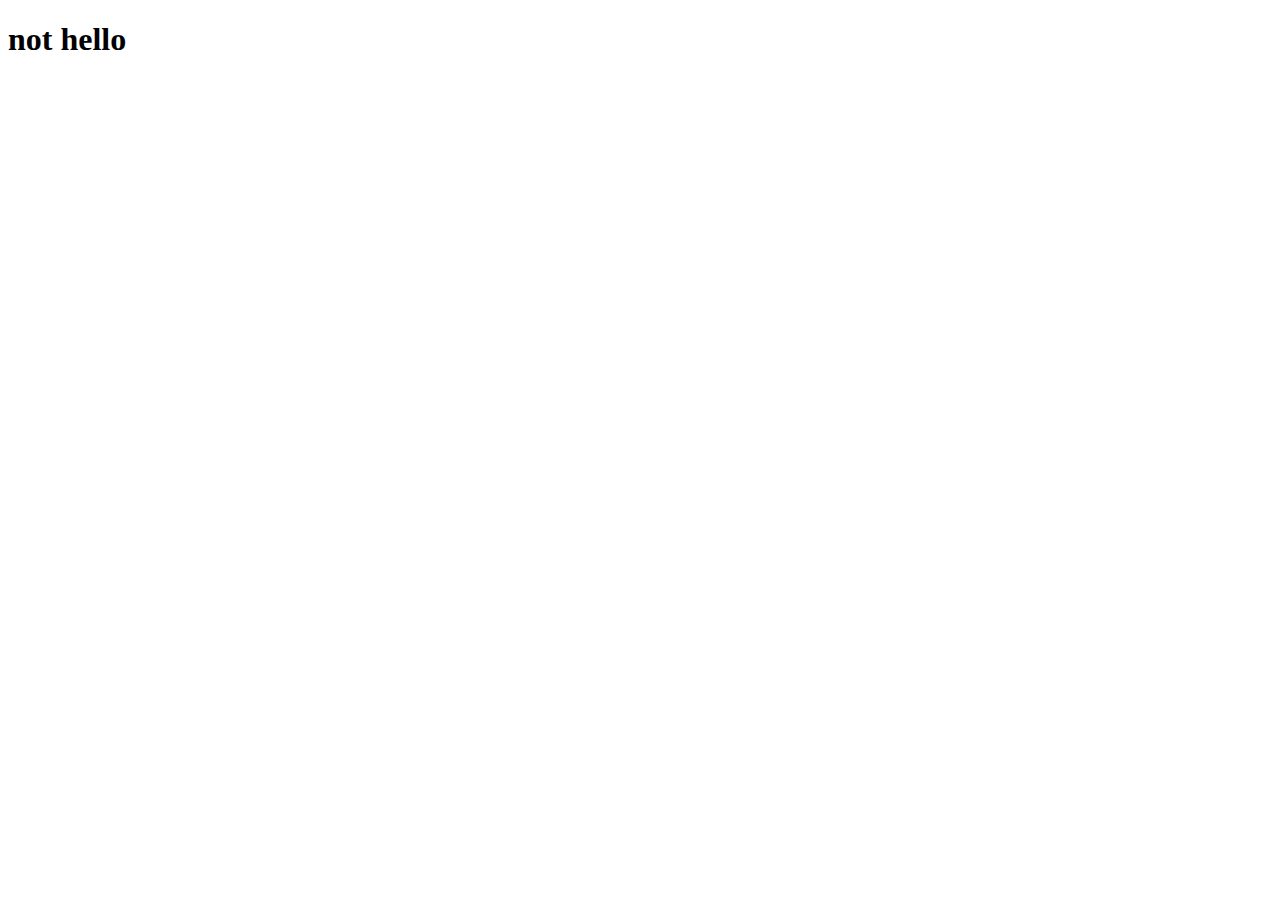
==== page.html @ 7d1b22c0 "first version" ====
<!DOCTYPE html>
<html lang="en">
<head>
    <meta charset="UTF-8">
    <meta name="viewport" content="width=device-width, initial-scale=1.0">
    <title>Document</title>
    <link rel="stylesheet" href="page.css">
</head>
<body>
    <h1 id="notHello">not hello</h1>
</body>
</html>
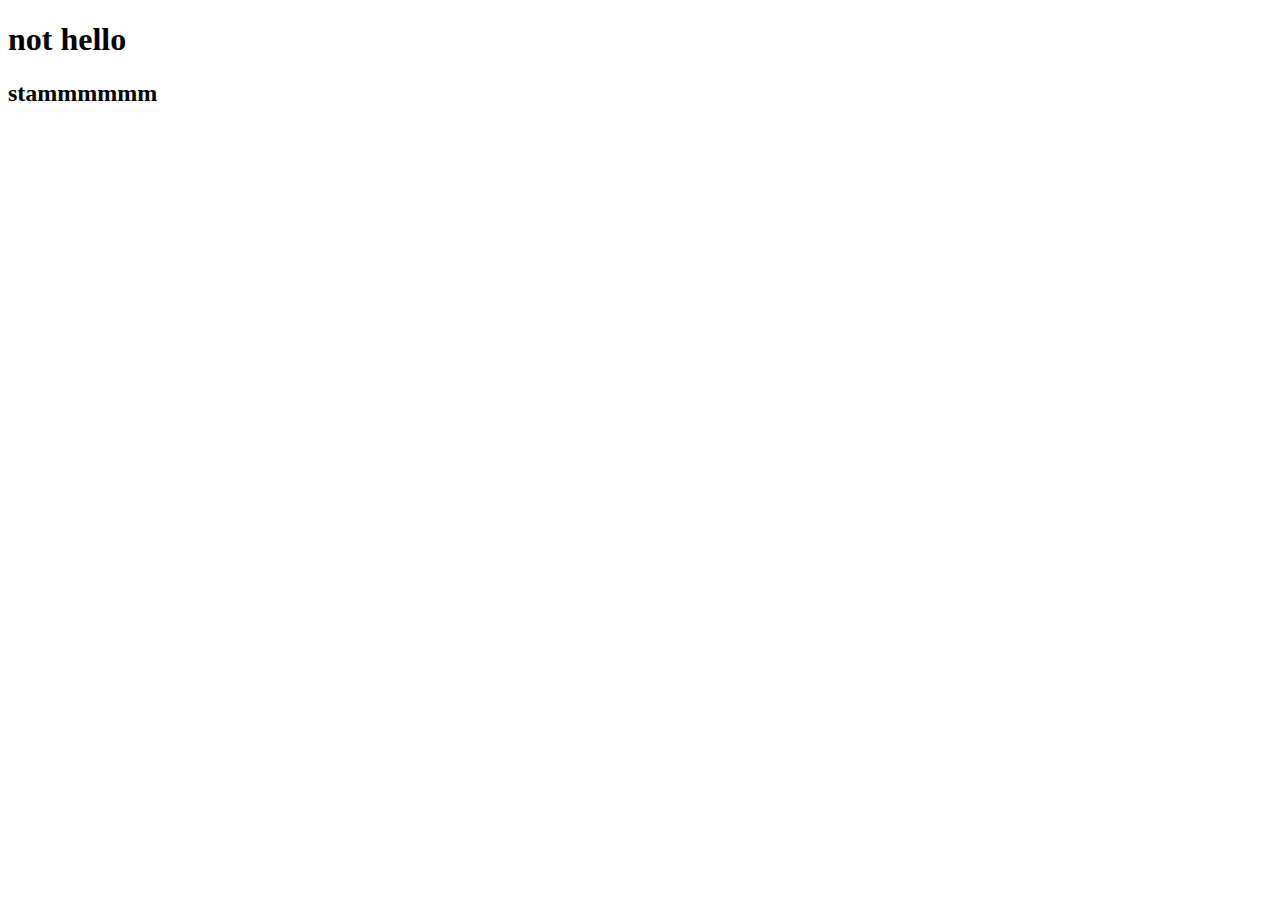
==== commit bc0ca9a9: "Added to page HTML" ====
--- a/page.html
+++ b/page.html
@@ -8,5 +8,6 @@
 </head>
 <body>
     <h1 id="notHello">not hello</h1>
+    <h2>stammmmmm</h2>
 </body>
 </html>